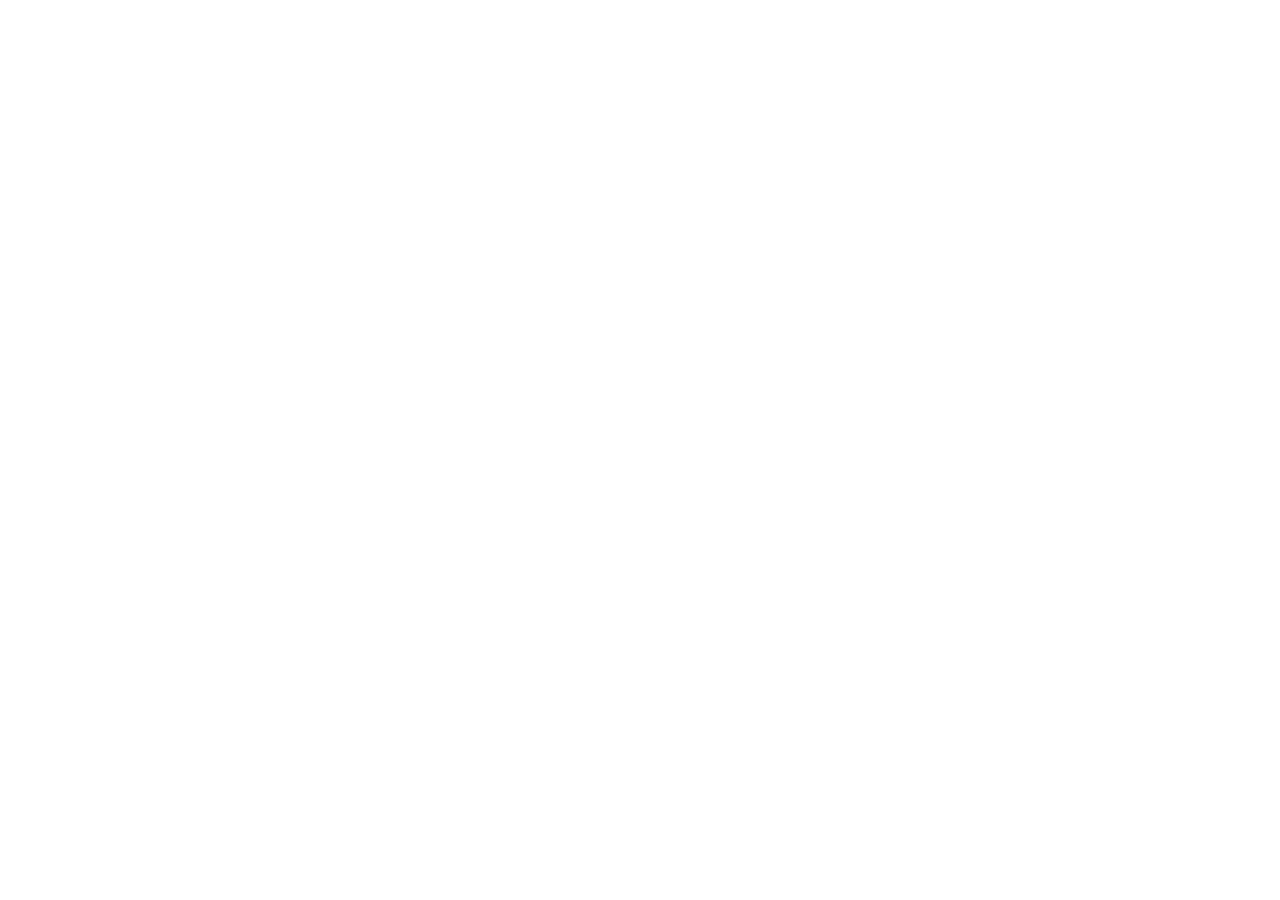
==== index.html @ f87a26f1 "created a index html file" ====
<!DOCTYPE html>
<html lang="en">
<head>
    <meta charset="UTF-8">
    <meta name="viewport" content="width=device-width, initial-scale=1.0">
    <title>Jakaria ahmed</title>
</head>
<body>
    
</body>
</html>
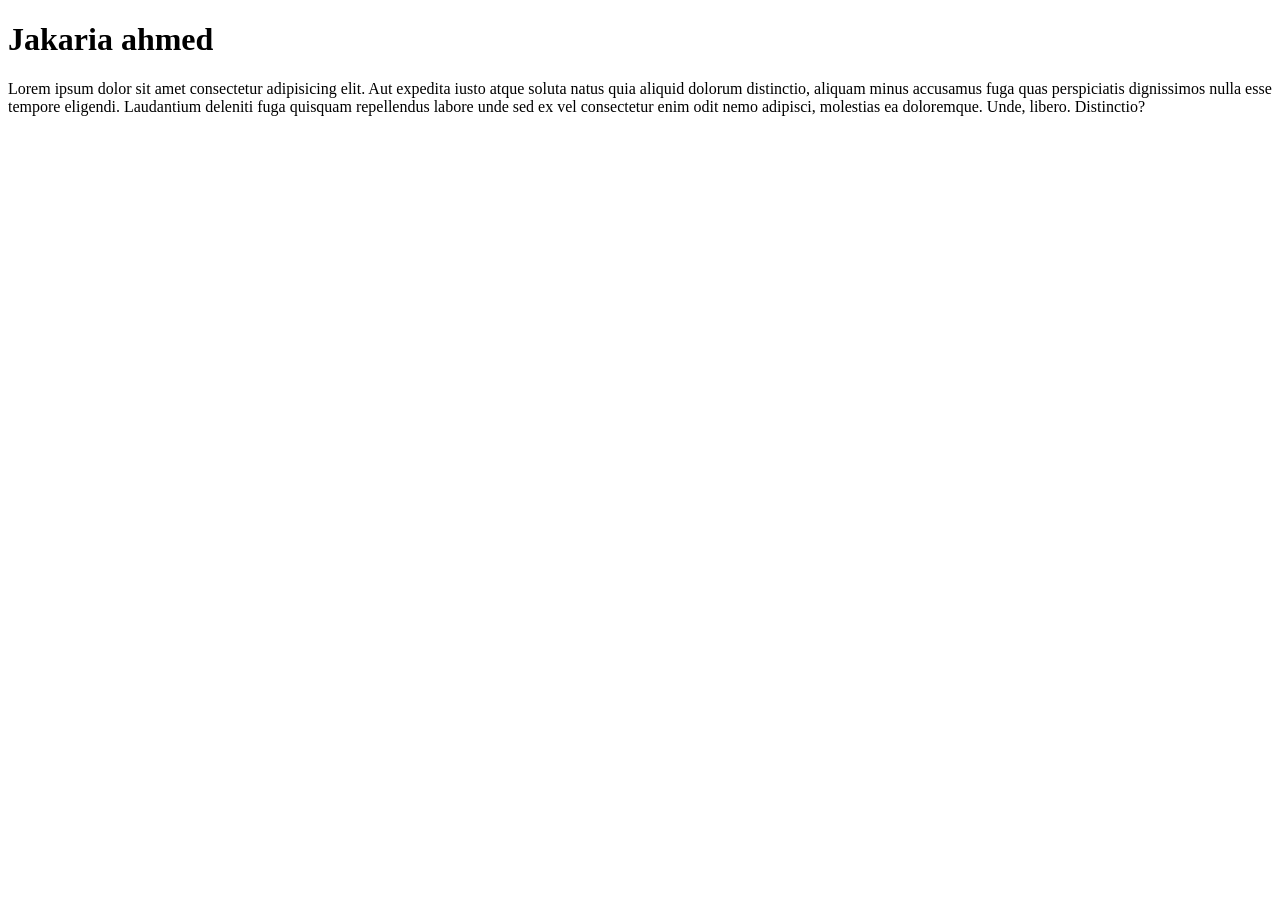
==== commit 463becef: "adedd a heading and paragraph" ====
--- a/index.html
+++ b/index.html
@@ -3,9 +3,11 @@
 <head>
     <meta charset="UTF-8">
     <meta name="viewport" content="width=device-width, initial-scale=1.0">
-    <title>Jakaria ahmed</title>
+    <title>Jakaria ahmedjakariya-ahmed</title>
 </head>
 <body>
+    <h1>Jakaria ahmed</h1>
+    <p>Lorem ipsum dolor sit amet consectetur adipisicing elit. Aut expedita iusto atque soluta natus quia aliquid dolorum distinctio, aliquam minus accusamus fuga quas perspiciatis dignissimos nulla esse tempore eligendi. Laudantium deleniti fuga quisquam repellendus labore unde sed ex vel consectetur enim odit nemo adipisci, molestias ea doloremque. Unde, libero. Distinctio?</p>
     
 </body>
 </html>
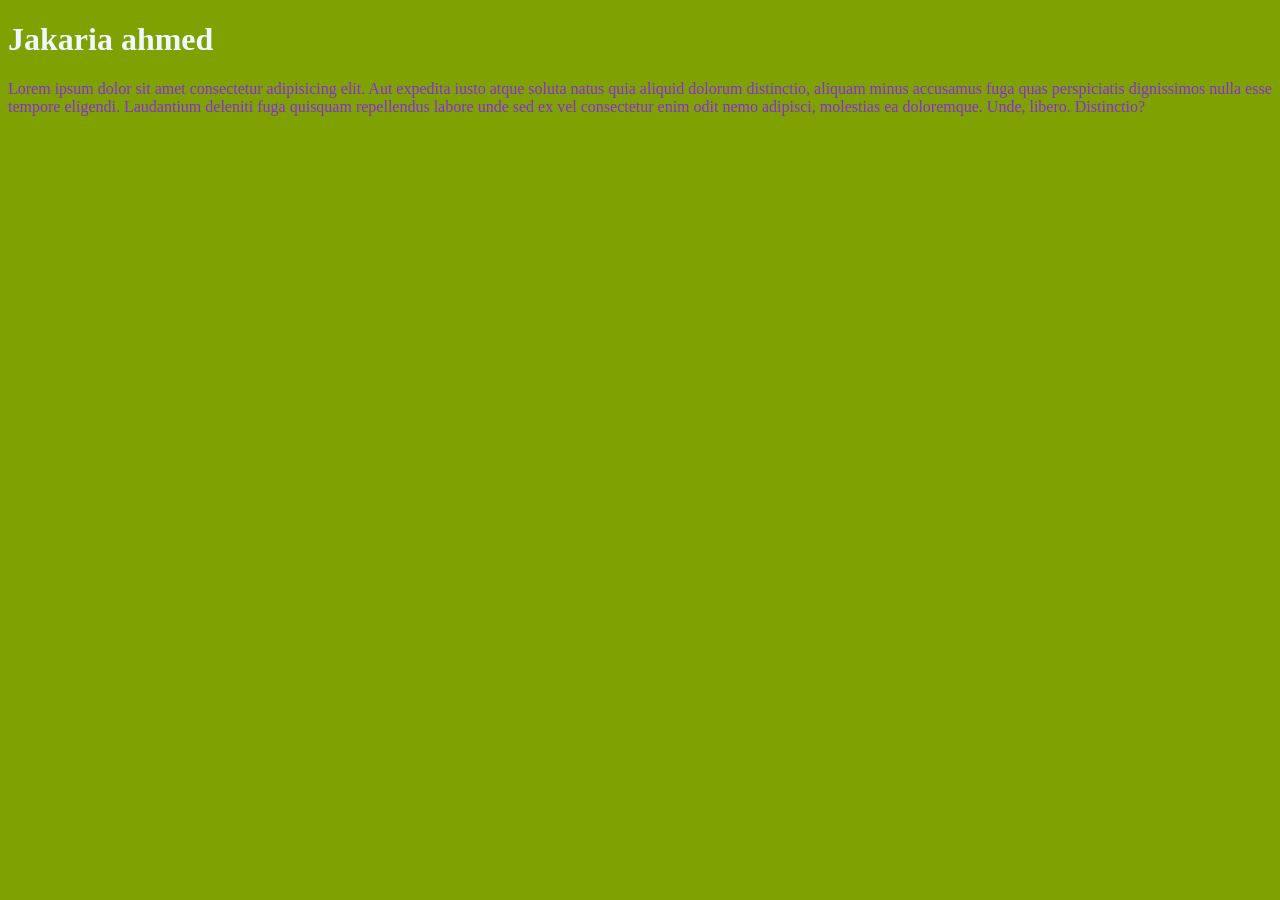
==== commit 7112e5e2: "added a new css design" ====
--- a/index.html
+++ b/index.html
@@ -4,6 +4,8 @@
     <meta charset="UTF-8">
     <meta name="viewport" content="width=device-width, initial-scale=1.0">
     <title>Jakaria ahmedjakariya-ahmed</title>
+        <link rel="stylesheet" href="styles/styles.css">
+
 </head>
 <body>
     <h1>Jakaria ahmed</h1>
--- a/styles/styles.css
+++ b/styles/styles.css
@@ -0,0 +1,10 @@
+p{
+    color: blueviolet;
+
+}
+body{
+    background: rgb(127, 161, 02);
+}
+h1{
+    color: aliceblue;
+}
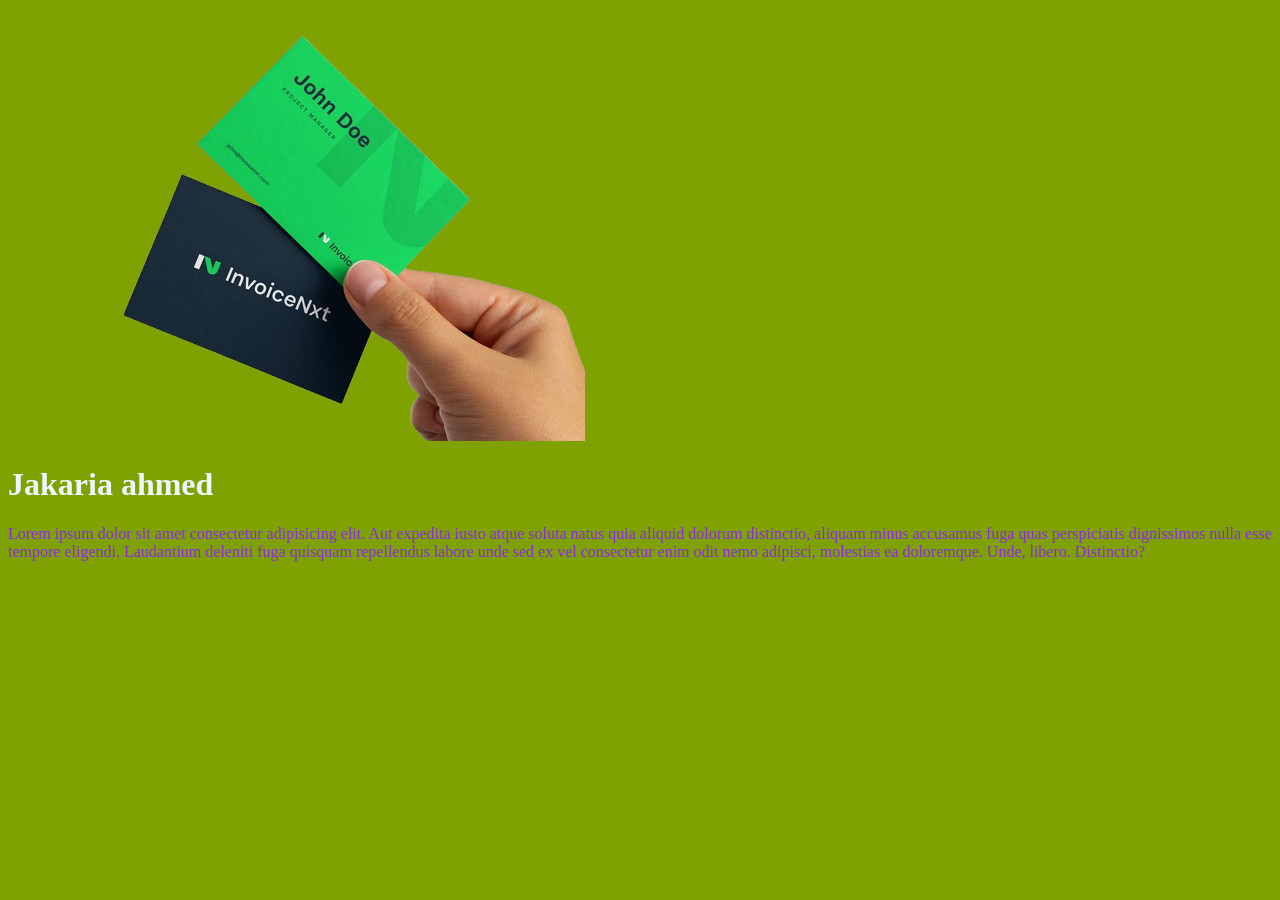
==== commit 2badfff2: "added a new profile image" ====
--- a/index.html
+++ b/index.html
@@ -8,8 +8,10 @@
 
 </head>
 <body>
+    <img src="images/imag2.png" alt="card images">
     <h1>Jakaria ahmed</h1>
     <p>Lorem ipsum dolor sit amet consectetur adipisicing elit. Aut expedita iusto atque soluta natus quia aliquid dolorum distinctio, aliquam minus accusamus fuga quas perspiciatis dignissimos nulla esse tempore eligendi. Laudantium deleniti fuga quisquam repellendus labore unde sed ex vel consectetur enim odit nemo adipisci, molestias ea doloremque. Unde, libero. Distinctio?</p>
+
     
 </body>
 </html>
